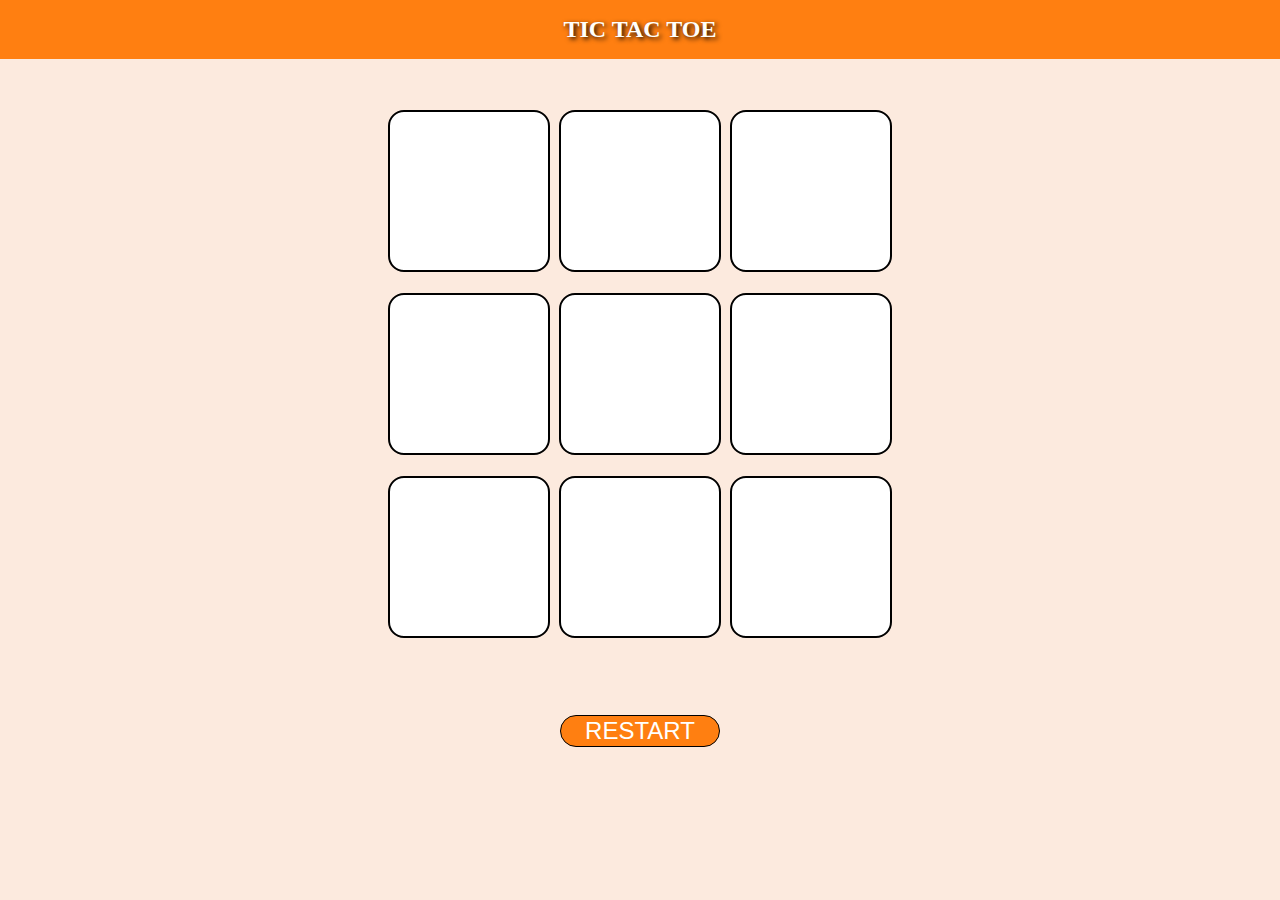
==== index1.html @ ca193342 "Add files via upload" ====
<!DOCTYPE html>
<html lang="en">
<head>
    <meta charset="UTF-8">
    <meta name="viewport" content="width=device-width, initial-scale=1.0">
    <title>TIC-TAC-TOE</title>
    <link rel="stylesheet" href="style.css">
</head>
<body>
    <div  id="heading">
        <h2>TIC TAC TOE</h2>
    </div>
    <div id="container">
        <div id="boxs">
            <button class="box"></button>
            <button class="box"></button>
            <button class="box"></button>
            <button class="box"></button>
            <button class="box"></button>
            <button class="box"></button>
            <button class="box"></button>
            <button class="box"></button>
            <button class="box"></button>
        </div>
    </div>
    <div id="result-container">
        <h1 class="result"></h1>
    </div>
    <div>
        <a href="index1.html"><button class="btn2">RESTART</button></a>
    </div>
    <script src="app.js"></script>
</body>
</html>
---- style.css ----
*{
    margin: 0;
    padding: 0;
    text-align: center;
}
body{
    background-color: #FCEADE;
}
.title{
    color: white;
    text-shadow: 2px 2px 5px black;
}
.btn1{
    height: 2rem;
    width: 5rem;
    border-radius: 1rem;
    background-color: #FF7F11;
    color: white;
    border: 1px solid black;
    margin-top: 2%;
    font-size: 1.5rem;
    margin: 2%;
}
.btn2{
    height: 2rem;
    width: 10rem;
    border-radius: 1rem;
    background-color: #FF7F11;
    color: white;
    border: 1px solid black;
    margin-top: 3%;
    font-size: 1.5rem;
    margin: 2%;
}
.btn1:hover,.btn2:hover{
    box-shadow: 2px 1px 10px 5px grey;
}
.con{
    justify-content: center;
    align-items: center;
    margin-top: 17%;
}
#heading{
    background-color: #FF7F11;
    color: #fffffc;
    padding-top: 1rem;
    padding-bottom: 1rem;
    text-shadow: 2px 2px 5px black;
}
#container{
    height: 70vh;
    display: flex;
    justify-content: center;
    align-items: center;
}
#boxs{
    height: 60vmin;
    width: 60vmin;
    display: flex;
    flex-wrap: wrap;
    justify-content: center;
    align-items: center;
    gap: 1vmin;
}
.box{
    height: 18vmin;
    width: 18vmin;
    border-radius: 1rem;
    background-color: white;
    color: #25CED1 ;
    font-size: 10vmin;
    text-align: center;
    border: 2px solid black;
}
.result{
    color: white;
    text-shadow: 2px 2px 5px black;
}
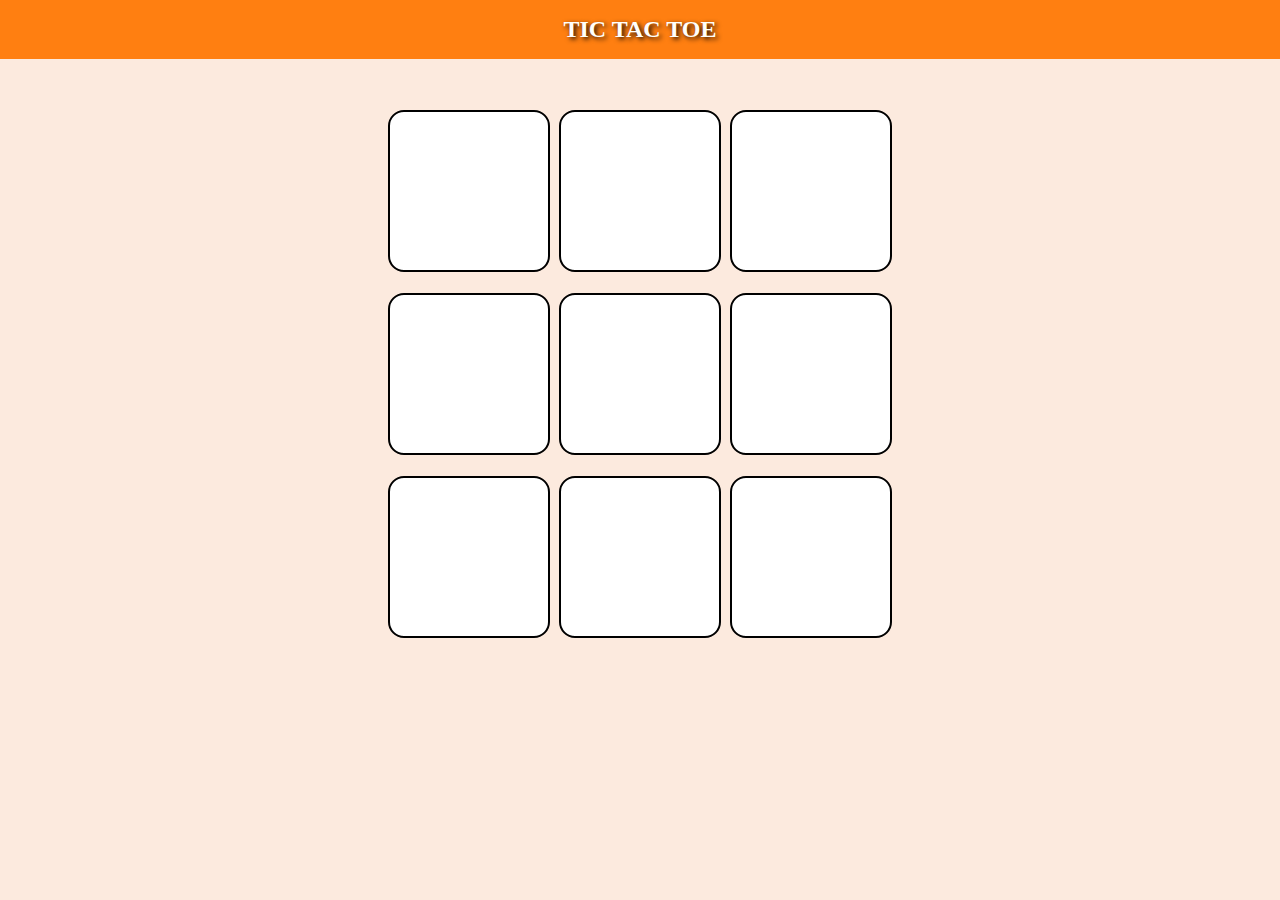
==== commit 99ef9564: "Update index1.html" ====
--- a/index1.html
+++ b/index1.html
@@ -27,7 +27,7 @@
         <h1 class="result"></h1>
     </div>
     <div>
-        <a href="index1.html"><button class="btn2">RESTART</button></a>
+        <a href="index1.html"><button class="btn2" style="display:none">RESTART</button></a>
     </div>
     <script src="app.js"></script>
 </body>
